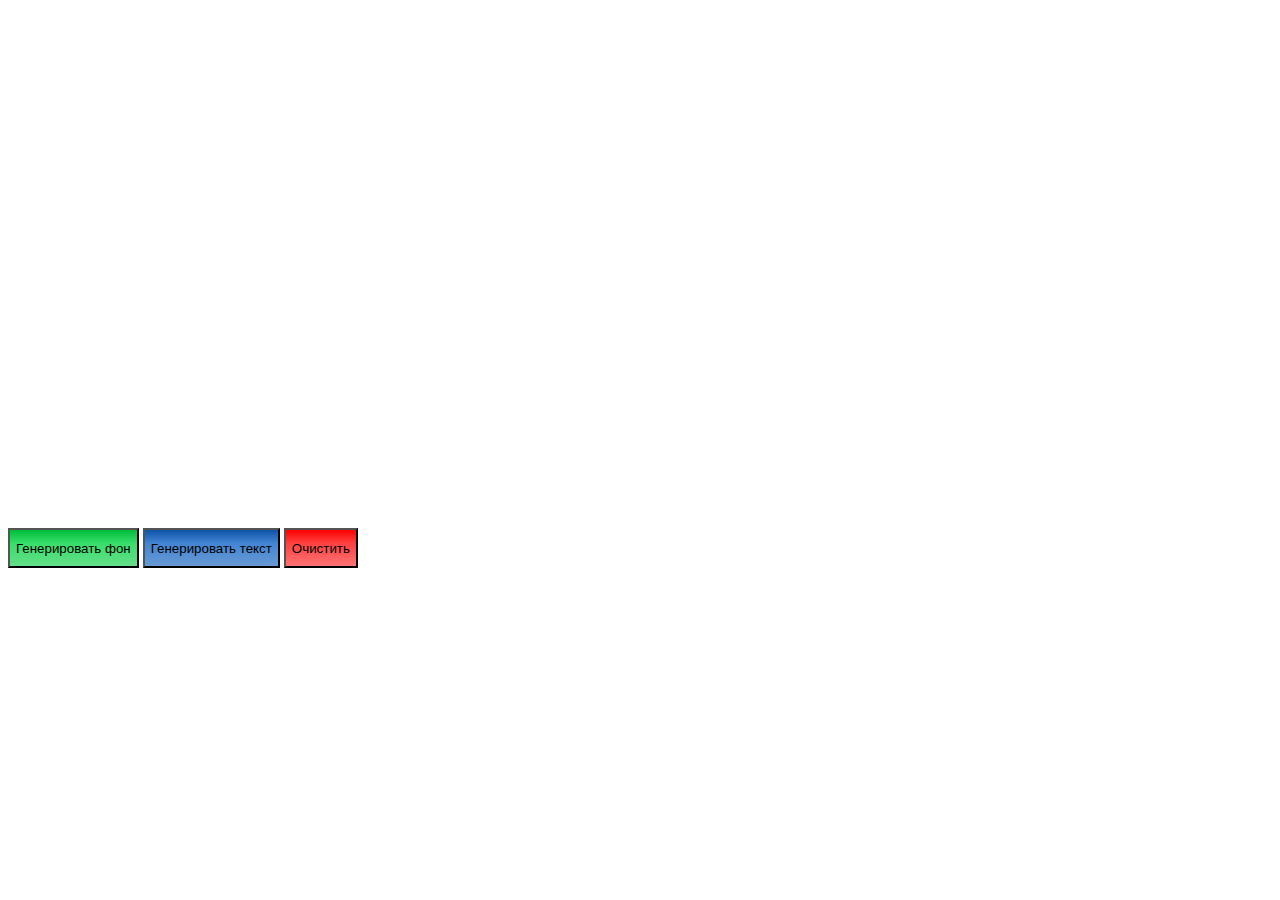
==== Michail_Jakovlev_JS/index.html @ 4c8b21e6 "First Commit" ====
<!DOCTYPE html>
<html>
<head>
	<title>Яковлев Михаил</title>
    <meta charset="utf-8">
    <link rel="stylesheet" type="text/css" href="style.css">
    <script type="text/javascript" src="script.js"></script>
</head>
<body>
    <div id="wrapper" class="wrapper">
	    <div class="text" id="text"></div>
        <div class="button_group">
		    <button onclick="randomStyle('.wrapper')" class="random_bg">Генерировать фон</button>
            <button onclick="randomText('.text')" class="random_text">Генерировать текст</button>
            <button value="Refresh Page" onClick="window.location.href=window.location.href" class="clear">Очистить</button>
        </div>
    </div>
</body>
</html>
---- Michail_Jakovlev_JS/style.css ----
/*Стили для генерации*/

.style_1 {
   margin: auto;
   height: 600px;
   width: 1200px;
   background: #FF0000;
   background: linear-gradient(to bottom, #FF0000 0%, #BF3030 36%, #A60000 100%);
   color:#A6A600;

}

.style_2 {
   margin: auto;
   height: 600px;
   width: 1200px;
   background: #D50065;
   background: linear-gradient(to bottom, #D50065 0%, #A02860 36%, #8A0041 100%);
   color:#007F16;

}

.style_3 {
   margin: auto;
   height: 600px;
   width: 1200px;
   background: #510FAD;
   background: linear-gradient(to bottom, #510FAD 0%, #4E2982 36%, #320571 100%);
   color:#033E6B;

}

.style_4 {
   margin: auto;
   height: 600px;
   width: 1200px;
   background: #0B61A4;
   background: linear-gradient(to bottom, #0B61A4 0%, #25567B 36%, #033E6B 100%);
   color:#320571;

}

.style_5 {
   margin: auto;
   height: 600px;
   width: 1200px;
   background: #00C322;
   background: linear-gradient(to bottom, #00C322 0%, #259238 36%, #007F16 100%);
   color:#8A0041;

}

.style_6 {
   margin: auto;
   height: 600px;
   width: 1200px;
   background: #FFFF00;
   background: linear-gradient(to bottom, #FFFF00 0%, #BFBF30 36%, #A6A600 100%);
   color:#A60000;
}

/*Текст*/

.text {
   text-align: center;
   padding-top: 200px;
   font-size: 36pt;
   height: 20px;
   
}

/* Кнопки */

.button_group {
   padding-left: 47s0px;
   margin-top: 300px;
   
}

  .random_bg, .random_text, .clear {
    height: 40px;
    border-color: black;

}

.random_bg {
   background: #00BD39;
   background: linear-gradient(to bottom, #00BD39 0%, #37DE6A 36%, #64DE89 100%);

}

.random_text {
  background: #0E53A7;
  background: linear-gradient(to bottom, #0E53A7 0%, #4284D3 36%, #6899D3 100%);

}

.clear {
   background: #FF0000;
   background: linear-gradient(to bottom, #FF0000 0%, #FF4040 36%, #FF7373 100%);

}
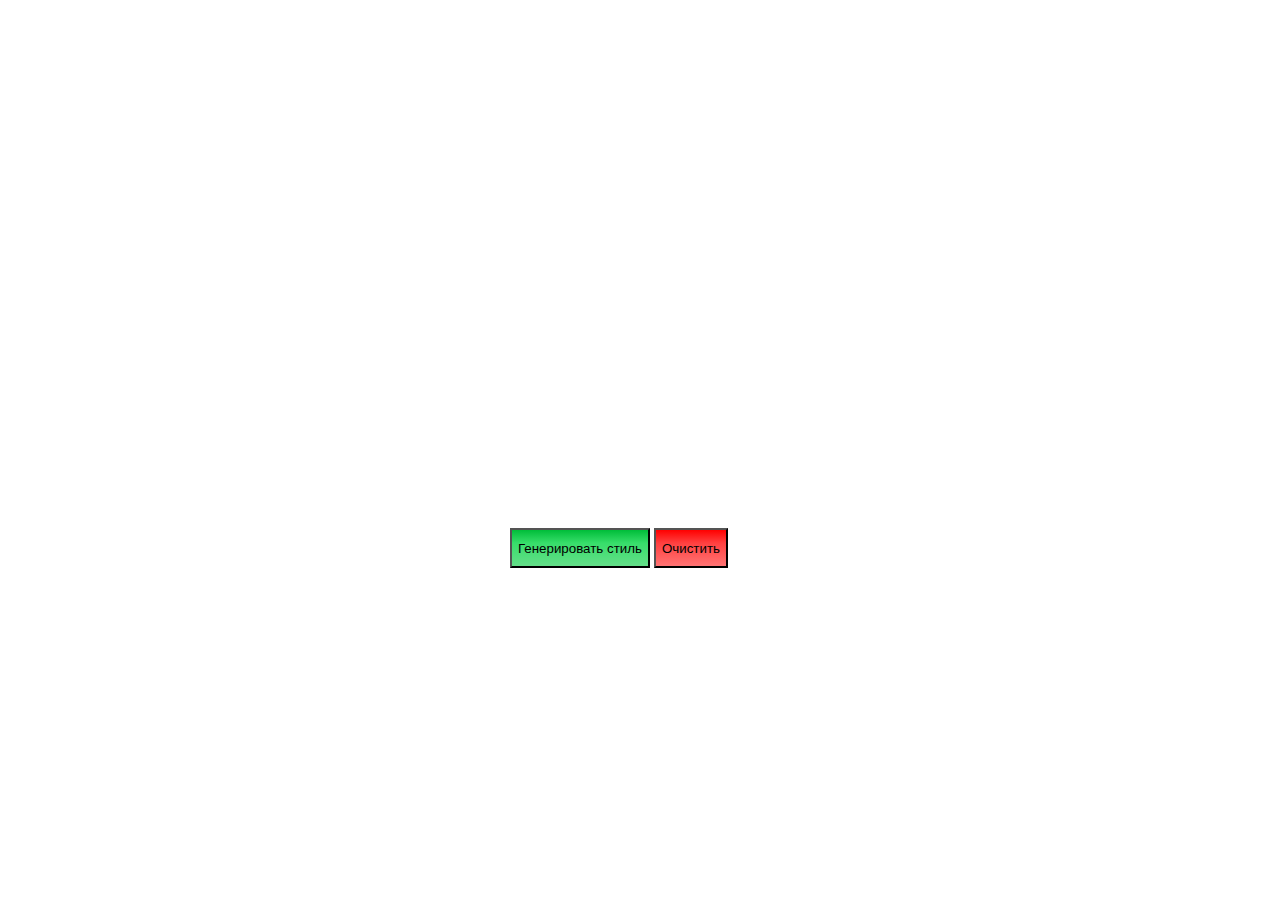
==== commit beebcb8b: "Third commit" ====
--- a/Michail_Jakovlev_JS/index.html
+++ b/Michail_Jakovlev_JS/index.html
@@ -7,11 +7,10 @@
     <script type="text/javascript" src="script.js"></script>
 </head>
 <body>
-    <div id="wrapper" class="wrapper">
+    <div class="wrapper">
 	    <div class="text" id="text"></div>
         <div class="button_group">
-		    <button onclick="randomStyle('.wrapper')" class="random_bg">Генерировать фон</button>
-            <button onclick="randomText('.text')" class="random_text">Генерировать текст</button>
+		    <button onclick="randomStyle('.wrapper')" class="random_bg">Генерировать стиль</button>
             <button value="Refresh Page" onClick="window.location.href=window.location.href" class="clear">Очистить</button>
         </div>
     </div>
--- a/Michail_Jakovlev_JS/style.css
+++ b/Michail_Jakovlev_JS/style.css
@@ -59,7 +59,14 @@
    color:#A60000;
 }
 
-/*Текст*/
+/*Текст и оболочка*/
+
+.wrapper {
+   margin: auto;
+   height: 600px;
+   width: 1200px;
+
+}
 
 .text {
    text-align: center;
@@ -72,7 +79,7 @@
 /* Кнопки */
 
 .button_group {
-   padding-left: 47s0px;
+   padding-left: 470px;
    margin-top: 300px;
    
 }
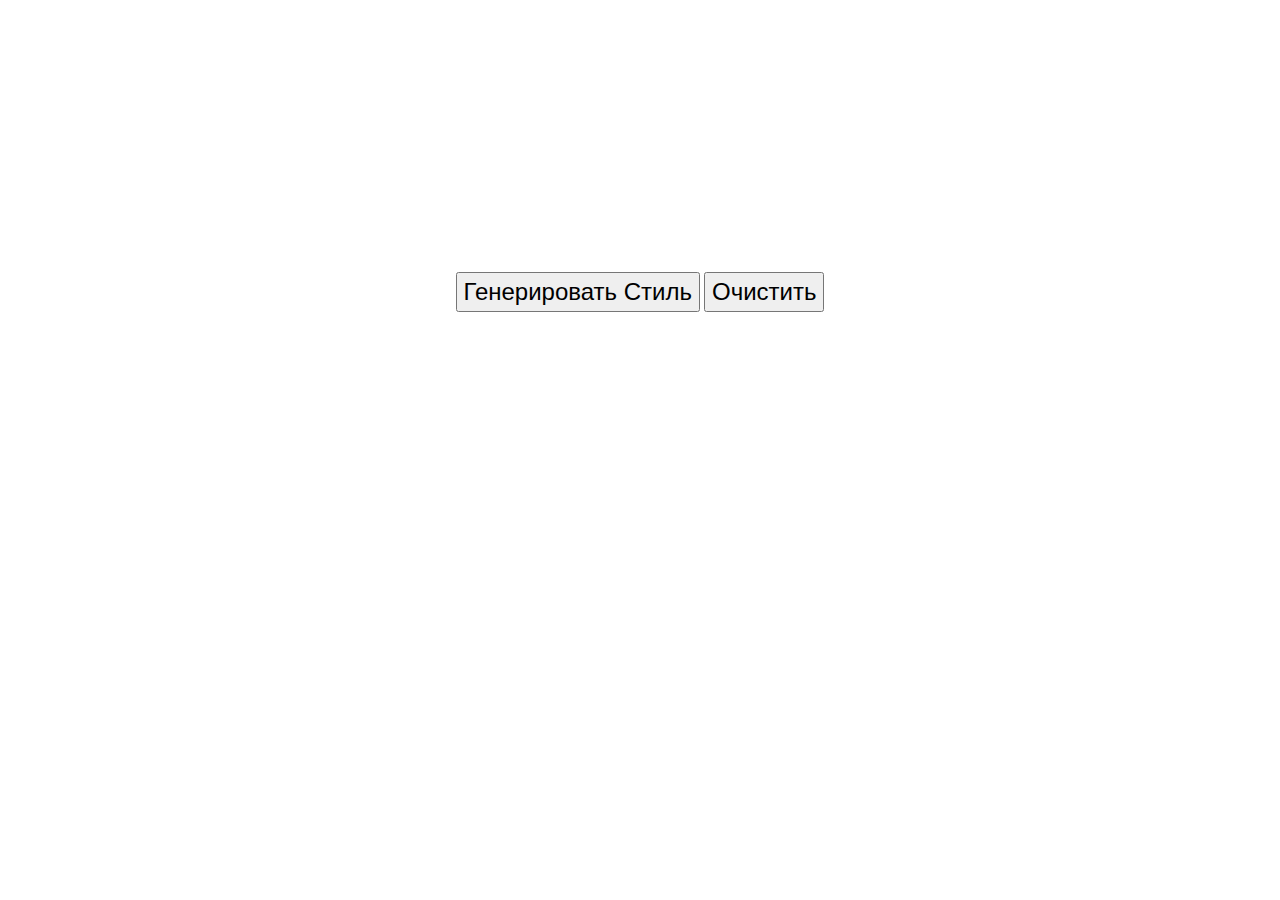
==== commit bf8203d6: "Fourth commit" ====
--- a/Michail_Jakovlev_JS/index.html
+++ b/Michail_Jakovlev_JS/index.html
@@ -1,18 +1,21 @@
 <!DOCTYPE html>
 <html>
 <head>
-	<title>Яковлев Михаил</title>
+	<title>Java Script</title>
     <meta charset="utf-8">
     <link rel="stylesheet" type="text/css" href="style.css">
-    <script type="text/javascript" src="script.js"></script>
+    
 </head>
 <body>
-    <div class="wrapper">
-	    <div class="text" id="text"></div>
-        <div class="button_group">
-		    <button onclick="randomStyle('.wrapper')" class="random_bg">Генерировать стиль</button>
-            <button value="Refresh Page" onClick="window.location.href=window.location.href" class="clear">Очистить</button>
-        </div>
-    </div>
+<div class="wrapper">
+    <div class="display" id="display">
+        <p class="text" id="text"></p>	
+    </div>	
+    <div class="buttons">
+    	<button class="random_style" id="random_style">Генерировать Стиль</button>
+    	<button class="clear" id="clear">Очистить</button>
+    </div> 
+</div>
+<script type="text/javascript" src="script.js"></script>
 </body>
 </html>--- a/Michail_Jakovlev_JS/style.css
+++ b/Michail_Jakovlev_JS/style.css
@@ -1,110 +1,83 @@
-/*Стили для генерации*/
-
-.style_1 {
-   margin: auto;
-   height: 600px;
-   width: 1200px;
-   background: #FF0000;
-   background: linear-gradient(to bottom, #FF0000 0%, #BF3030 36%, #A60000 100%);
-   color:#A6A600;
-
-}
-
-.style_2 {
-   margin: auto;
-   height: 600px;
-   width: 1200px;
-   background: #D50065;
-   background: linear-gradient(to bottom, #D50065 0%, #A02860 36%, #8A0041 100%);
-   color:#007F16;
-
-}
-
-.style_3 {
-   margin: auto;
-   height: 600px;
-   width: 1200px;
-   background: #510FAD;
-   background: linear-gradient(to bottom, #510FAD 0%, #4E2982 36%, #320571 100%);
-   color:#033E6B;
-
-}
-
-.style_4 {
-   margin: auto;
-   height: 600px;
-   width: 1200px;
-   background: #0B61A4;
-   background: linear-gradient(to bottom, #0B61A4 0%, #25567B 36%, #033E6B 100%);
-   color:#320571;
-
-}
-
-.style_5 {
-   margin: auto;
-   height: 600px;
-   width: 1200px;
-   background: #00C322;
-   background: linear-gradient(to bottom, #00C322 0%, #259238 36%, #007F16 100%);
-   color:#8A0041;
-
-}
-
-.style_6 {
-   margin: auto;
-   height: 600px;
-   width: 1200px;
-   background: #FFFF00;
-   background: linear-gradient(to bottom, #FFFF00 0%, #BFBF30 36%, #A6A600 100%);
-   color:#A60000;
-}
-
-/*Текст и оболочка*/
+/* Оболочка */
 
 .wrapper {
    margin: auto;
-   height: 600px;
+   height: 500px;
    width: 1200px;
-
-}
-
-.text {
-   text-align: center;
-   padding-top: 200px;
-   font-size: 36pt;
-   height: 20px;
-   
 }
 
 /* Кнопки */
 
-.button_group {
-   padding-left: 470px;
-   margin-top: 300px;
-   
+.buttons {
+    text-align: center;
+    margin-top: 60px;
 }
 
-  .random_bg, .random_text, .clear {
-    height: 40px;
-    border-color: black;
-
+.random_style, .clear {
+   height: 40px;
+   font-size: 18pt;
 }
 
-.random_bg {
-   background: #00BD39;
-   background: linear-gradient(to bottom, #00BD39 0%, #37DE6A 36%, #64DE89 100%);
+/* Текст */
 
+.text {
+   text-align: center;
+   padding-top: 180px;
+   font-size: 24pt;
 }
 
-.random_text {
-  background: #0E53A7;
-  background: linear-gradient(to bottom, #0E53A7 0%, #4284D3 36%, #6899D3 100%);
+/* Случайные Стили */
 
+.style_1 {
+    background-color: red;
+    margin: auto;
+    margin-top: 100px;
+    height: 400px;
+    width: 400px;
+    color: white;
 }
 
-.clear {
-   background: #FF0000;
-   background: linear-gradient(to bottom, #FF0000 0%, #FF4040 36%, #FF7373 100%);
-
+.style_2 {
+    background-color: blue;
+    margin: auto;
+    margin-top: 100px;
+    height: 400px;
+    width: 400px;
+    color: yellow;
 }
 
+.style_3 {
+    background-color: green;
+    margin: auto;
+    margin-top: 100px;
+    height: 400px;
+    width: 400px;
+    color: black;
+}
+
+.style_4 {
+    background-color: orange;
+    margin: auto;
+    margin-top: 100px;
+    height: 400px;
+    width: 400px;
+    color: blue;
+}
+
+.style_5 {
+    background-color: yellow;
+    margin: auto;
+    margin-top: 100px;
+    height: 400px;
+    width: 400px;
+    color: red;
+}
+
+.style_6 {
+    background-color: purple;
+    margin: auto;
+    margin-top: 100px;
+    height: 400px;
+    width: 400px;
+    color: orange;
+}